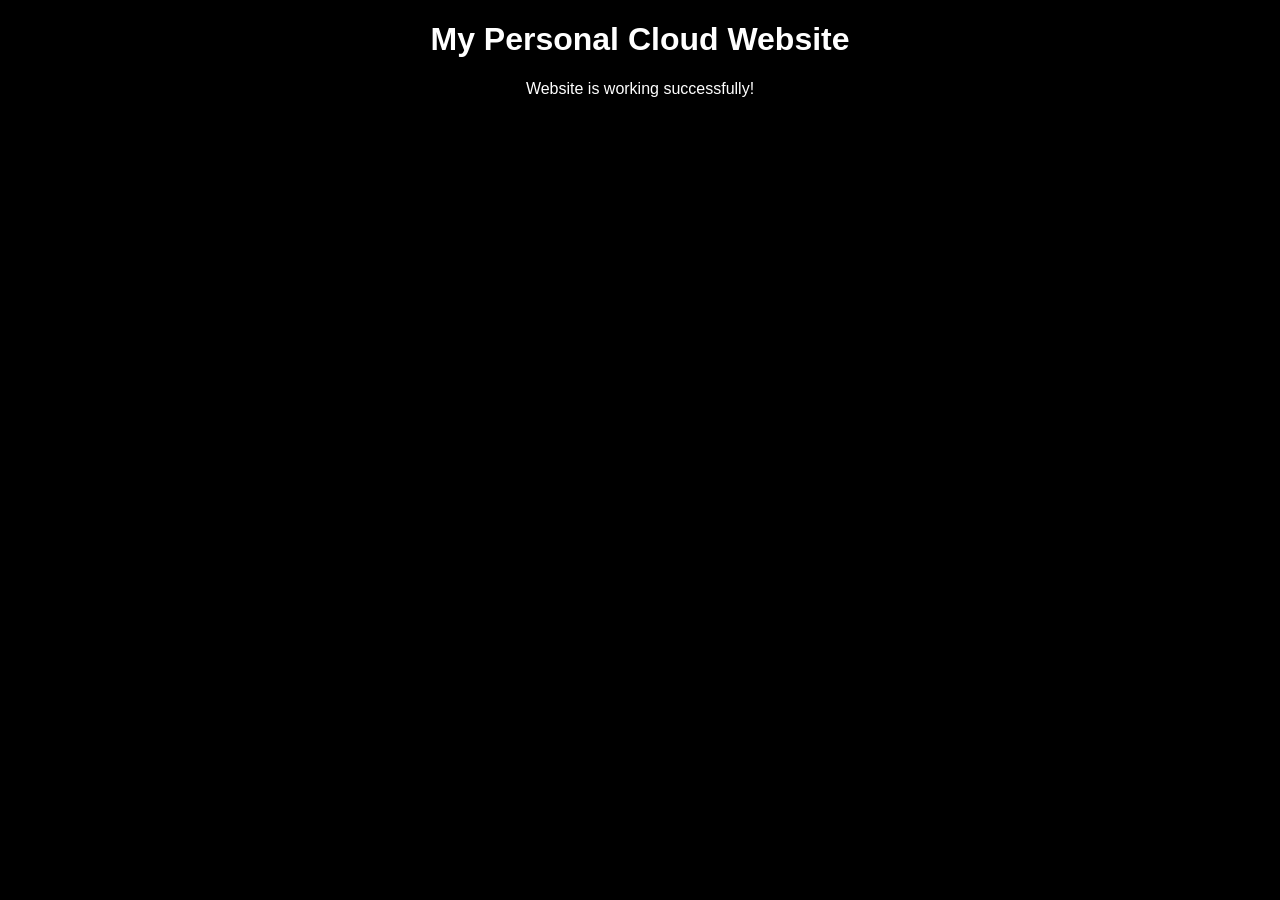
==== index.html @ eca38a55 "Create index.html" ====
<!DOCTYPE html>
<html>

<head>
  <title>My Cloud</title>
</head>

<body style="background:black;color:white;text-align:center;font-family:Arial">

<h1>My Personal Cloud Website</h1>

<p>Website is working successfully!</p>

</body>
</html>
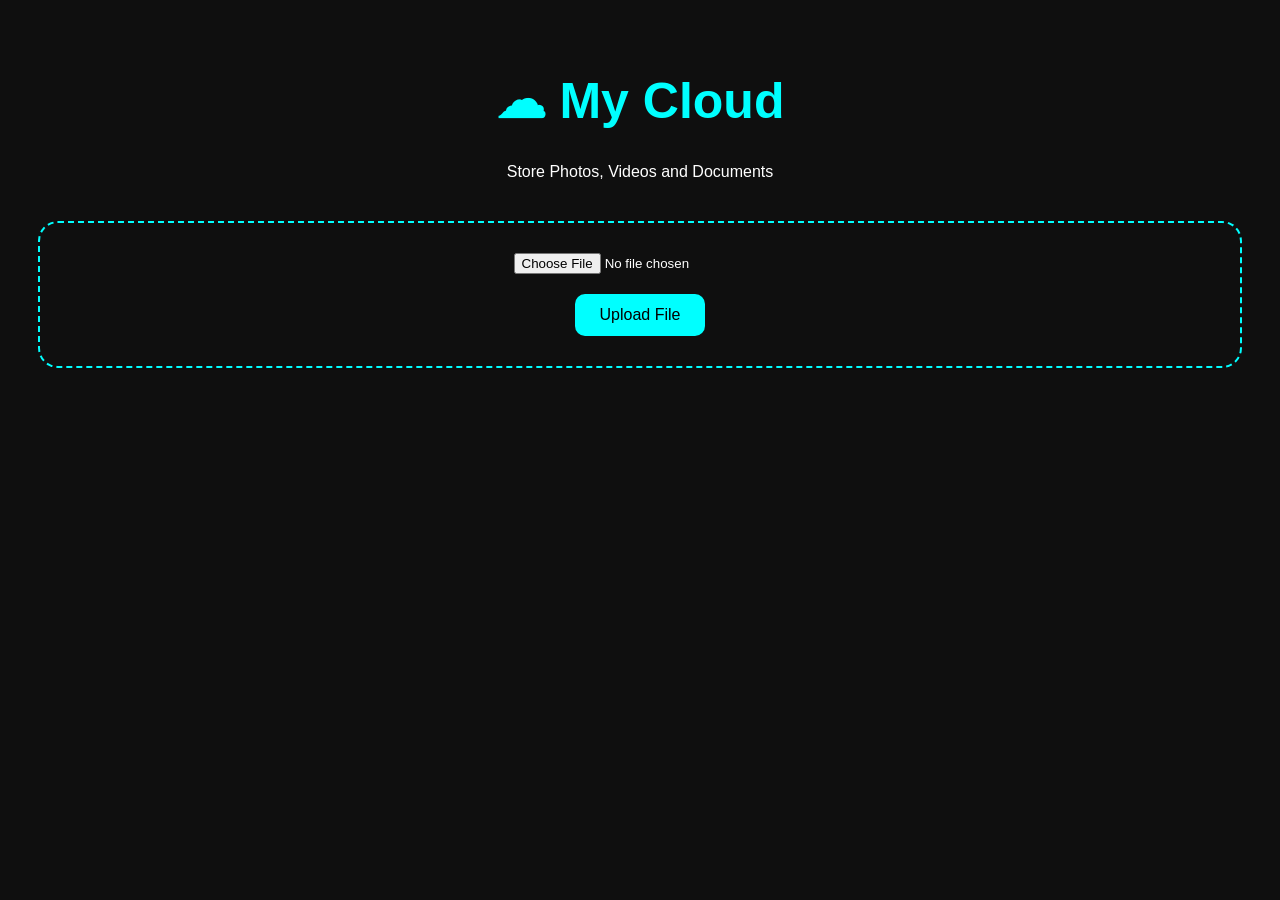
==== commit fa39f364: "Update index.html" ====
--- a/index.html
+++ b/index.html
@@ -2,14 +2,78 @@
 <html>
 
 <head>
-  <title>My Cloud</title>
+
+<title>My Cloud</title>
+
+<style>
+
+body{
+background:#0f0f0f;
+color:white;
+font-family:Arial;
+text-align:center;
+padding:30px;
+}
+
+h1{
+color:cyan;
+font-size:50px;
+}
+
+.upload-box{
+margin-top:40px;
+padding:30px;
+border:2px dashed cyan;
+border-radius:20px;
+}
+
+button{
+padding:12px 25px;
+background:cyan;
+border:none;
+border-radius:10px;
+font-size:16px;
+cursor:pointer;
+margin-top:20px;
+}
+
+button:hover{
+opacity:0.8;
+}
+
+</style>
+
 </head>
 
-<body style="background:black;color:white;text-align:center;font-family:Arial">
+<body>
 
-<h1>My Personal Cloud Website</h1>
+<h1>☁ My Cloud</h1>
 
-<p>Website is working successfully!</p>
+<p>
+Store Photos, Videos and Documents
+</p>
+
+<div class="upload-box">
+
+<input type="file" id="fileInput">
+
+<br>
+
+<button onclick="uploadFile()">
+Upload File
+</button>
+
+</div>
+
+<script>
+
+function uploadFile(){
+
+alert("Firebase upload coming next!");
+
+}
+
+</script>
 
 </body>
 </html>
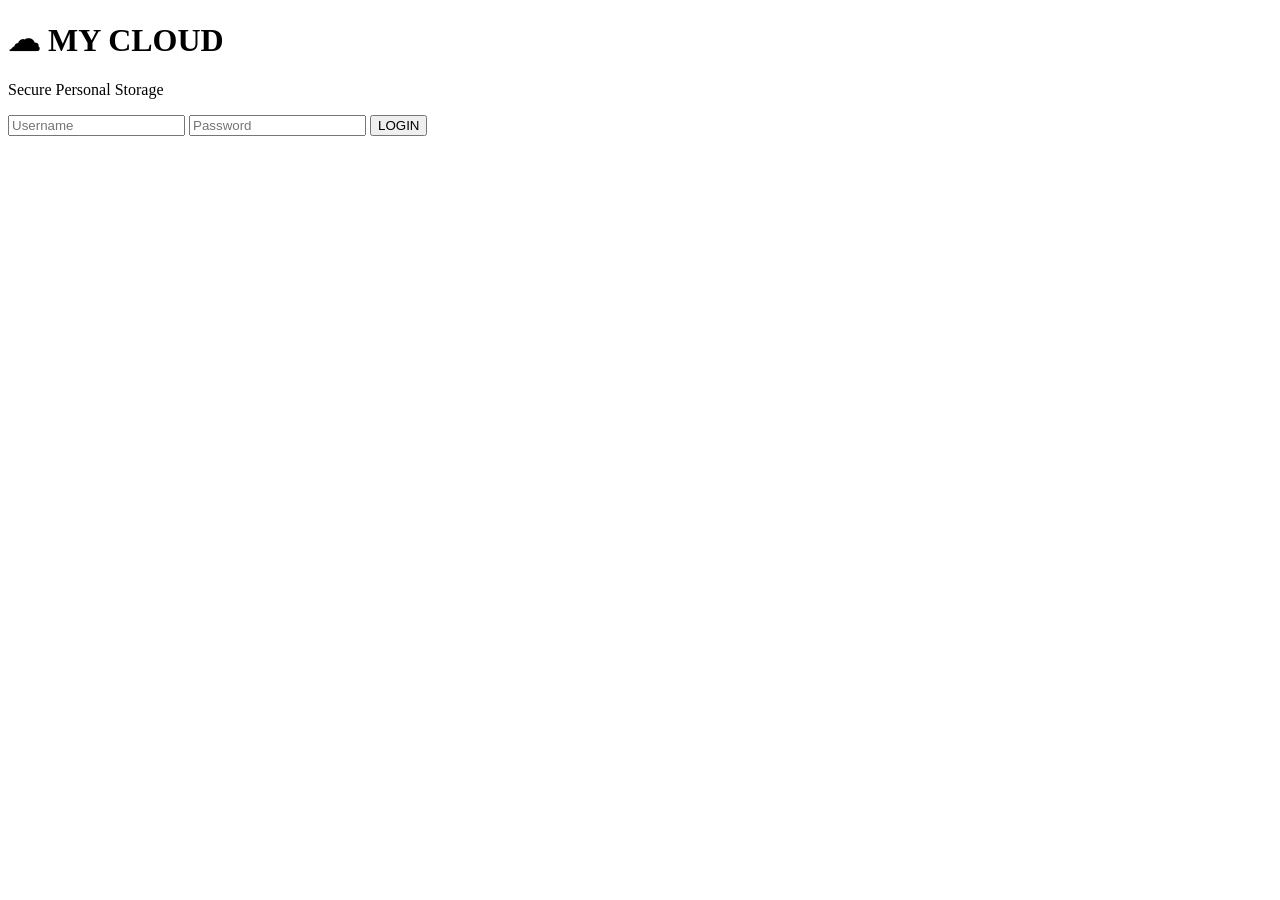
==== commit 2eb6db5c: "Update index.html" ====
--- a/index.html
+++ b/index.html
@@ -1,79 +1,47 @@
 <!DOCTYPE html>
-<html>
+<html lang="en">
 
 <head>
 
-<title>My Cloud</title>
+<meta charset="UTF-8">
 
-<style>
+<meta name="viewport"
+content="width=device-width, initial-scale=1.0">
 
-body{
-background:#0f0f0f;
-color:white;
-font-family:Arial;
-text-align:center;
-padding:30px;
-}
+<title>My Cloud Login</title>
 
-h1{
-color:cyan;
-font-size:50px;
-}
-
-.upload-box{
-margin-top:40px;
-padding:30px;
-border:2px dashed cyan;
-border-radius:20px;
-}
-
-button{
-padding:12px 25px;
-background:cyan;
-border:none;
-border-radius:10px;
-font-size:16px;
-cursor:pointer;
-margin-top:20px;
-}
-
-button:hover{
-opacity:0.8;
-}
-
-</style>
+<link rel="stylesheet" href="style.css">
 
 </head>
 
 <body>
 
-<h1>☁ My Cloud</h1>
+<div class="login-container">
 
-<p>
-Store Photos, Videos and Documents
+<h1>☁ MY CLOUD</h1>
+
+<p class="subtitle">
+Secure Personal Storage
 </p>
 
-<div class="upload-box">
+<input type="text"
+id="username"
+placeholder="Username">
 
-<input type="file" id="fileInput">
+<input type="password"
+id="password"
+placeholder="Password">
 
-<br>
+<button onclick="login()">
+LOGIN
+</button>
 
-<button onclick="uploadFile()">
-Upload File
-</button>
+<p id="error"></p>
 
 </div>
 
-<script>
-
-function uploadFile(){
-
-alert("Firebase upload coming next!");
-
-}
-
-</script>
+<script src="script.js"></script>
 
 </body>
+
 </html>
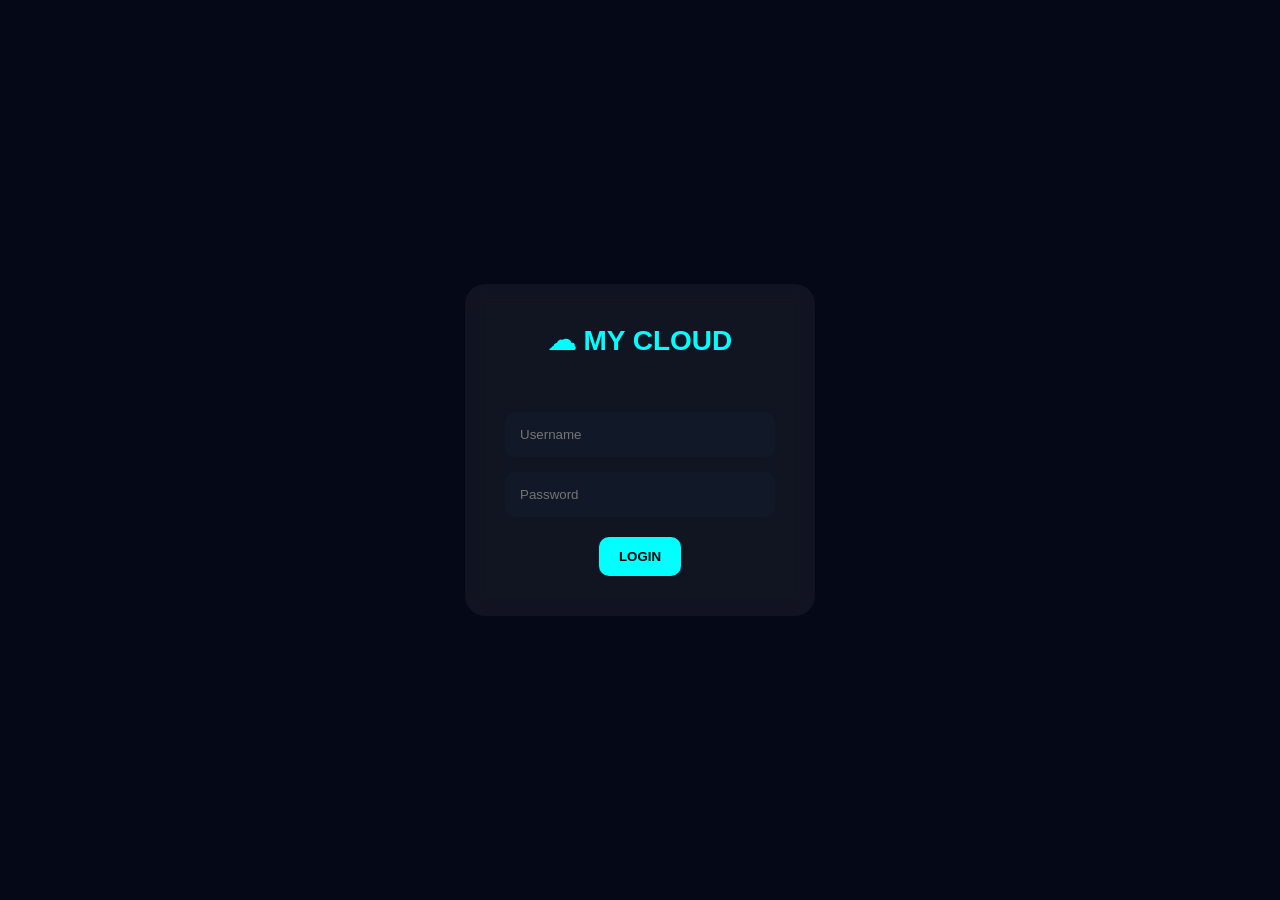
==== commit 10211f7a: "Refactor HTML structure and update title" ====
--- a/index.html
+++ b/index.html
@@ -1,28 +1,22 @@
 <!DOCTYPE html>
-<html lang="en">
+<html>
 
 <head>
 
-<meta charset="UTF-8">
+<title>Login</title>
 
-<meta name="viewport"
-content="width=device-width, initial-scale=1.0">
-
-<title>My Cloud Login</title>
-
-<link rel="stylesheet" href="style.css">
+<link rel="stylesheet"
+href="style.css">
 
 </head>
 
-<body>
+<body class="login-page">
 
 <div class="login-container">
 
-<h1>☁ MY CLOUD</h1>
-
-<p class="subtitle">
-Secure Personal Storage
-</p>
+<h1 class="logo">
+☁ MY CLOUD
+</h1>
 
 <input type="text"
 id="username"
--- a/style.css
+++ b/style.css
@@ -0,0 +1,173 @@
+*{
+margin:0;
+padding:0;
+box-sizing:border-box;
+font-family:Arial;
+}
+
+body{
+
+display:flex;
+background:#050816;
+color:white;
+height:100vh;
+
+}
+
+/* SIDEBAR */
+
+.sidebar{
+
+width:250px;
+background:#0b1120;
+padding:20px;
+border-right:1px solid rgba(255,255,255,0.1);
+
+}
+
+.logo{
+
+font-size:28px;
+color:cyan;
+margin-bottom:40px;
+text-align:center;
+
+}
+
+.menu{
+
+display:flex;
+flex-direction:column;
+gap:20px;
+
+}
+
+.menu a{
+
+text-decoration:none;
+color:white;
+padding:15px;
+border-radius:12px;
+transition:0.3s;
+
+}
+
+.menu a:hover{
+
+background:cyan;
+color:black;
+
+}
+
+/* MAIN CONTENT */
+
+.main{
+
+flex:1;
+padding:40px;
+
+}
+
+.card-container{
+
+display:grid;
+grid-template-columns:repeat(auto-fit,minmax(250px,1fr));
+gap:20px;
+
+margin-top:30px;
+
+}
+
+.card{
+
+background:rgba(255,255,255,0.05);
+
+padding:25px;
+
+border-radius:20px;
+
+backdrop-filter:blur(10px);
+
+border:1px solid rgba(255,255,255,0.1);
+
+transition:0.3s;
+
+}
+
+.card:hover{
+
+transform:translateY(-5px);
+
+box-shadow:0 0 20px rgba(0,255,255,0.3);
+
+}
+
+button{
+
+padding:12px 20px;
+
+margin-top:20px;
+
+border:none;
+
+border-radius:10px;
+
+background:cyan;
+
+cursor:pointer;
+
+font-weight:bold;
+
+}
+
+button:hover{
+
+opacity:0.8;
+
+}
+
+/* LOGIN PAGE */
+
+.login-page{
+
+display:flex;
+justify-content:center;
+align-items:center;
+width:100%;
+height:100vh;
+
+}
+
+.login-container{
+
+width:350px;
+
+padding:40px;
+
+background:rgba(255,255,255,0.05);
+
+border-radius:20px;
+
+backdrop-filter:blur(10px);
+
+text-align:center;
+
+}
+
+input{
+
+width:100%;
+
+padding:15px;
+
+margin-top:15px;
+
+border:none;
+
+border-radius:10px;
+
+background:#111827;
+
+color:white;
+
+}
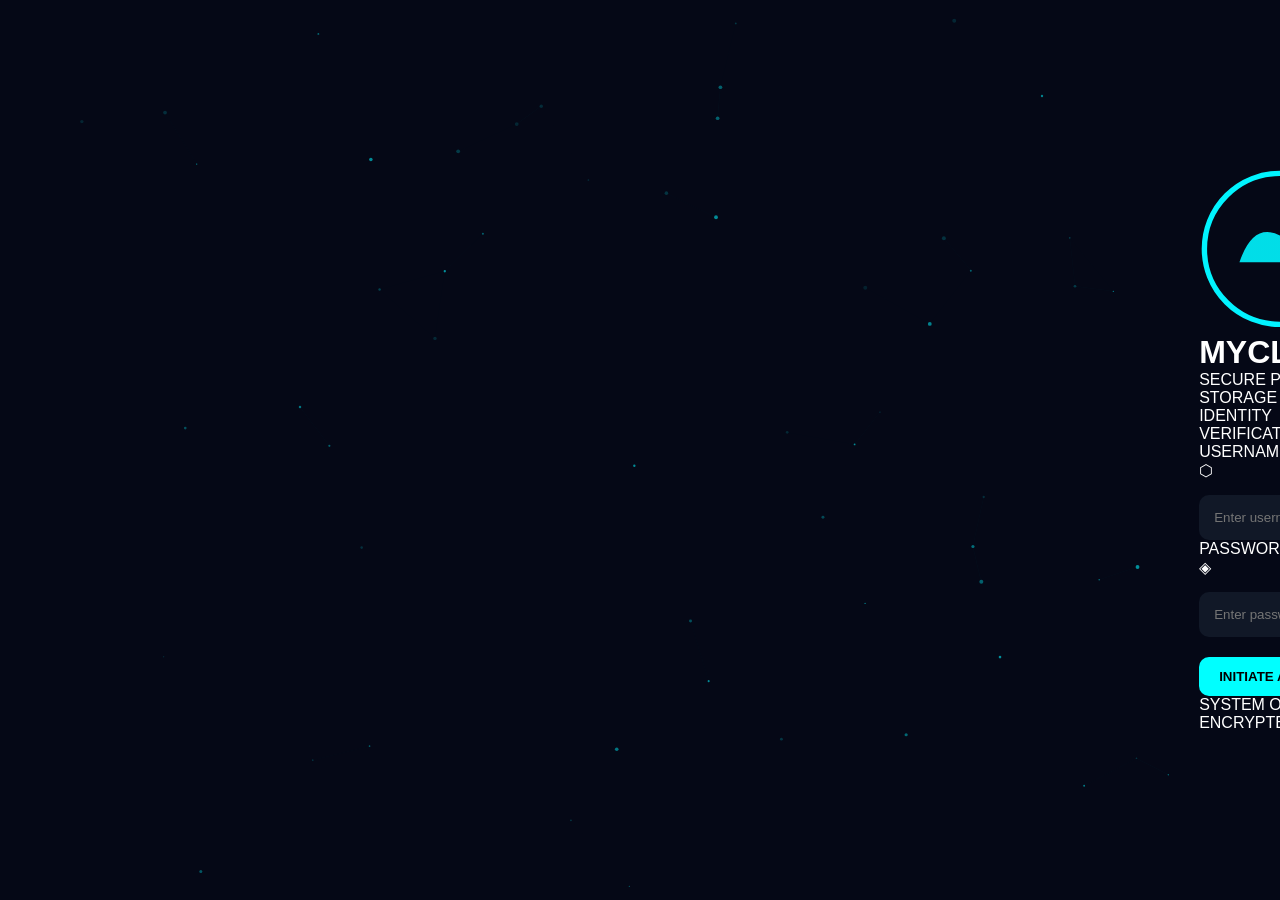
==== commit b7e6925d: "Update index.html" ====
--- a/index.html
+++ b/index.html
@@ -1,41 +1,87 @@
 <!DOCTYPE html>
-<html>
-
+<html lang="en">
 <head>
-
-<title>Login</title>
-
-<link rel="stylesheet"
-href="style.css">
-
+  <meta charset="UTF-8" />
+  <meta name="viewport" content="width=device-width, initial-scale=1.0"/>
+  <title>MyCloud — Enter</title>
+  <link rel="stylesheet" href="style.css" />
+  <link href="https://fonts.googleapis.com/css2?family=Orbitron:wght@400;700;900&family=Rajdhani:wght@300;400;600&display=swap" rel="stylesheet"/>
 </head>
-
 <body class="login-page">
 
-<div class="login-container">
+  <!-- Animated background grid -->
+  <div class="bg-grid"></div>
+  <div class="bg-glow"></div>
+  <canvas id="particles"></canvas>
 
-<h1 class="logo">
-☁ MY CLOUD
-</h1>
+  <!-- Scanline overlay -->
+  <div class="scanlines"></div>
 
-<input type="text"
-id="username"
-placeholder="Username">
+  <div class="login-wrapper">
+    <div class="login-card">
+      <div class="card-border-anim"></div>
 
-<input type="password"
-id="password"
-placeholder="Password">
+      <div class="logo-section">
+        <div class="logo-icon">
+          <svg viewBox="0 0 60 60" fill="none" xmlns="http://www.w3.org/2000/svg">
+            <circle cx="30" cy="30" r="28" stroke="url(#lg1)" stroke-width="2"/>
+            <path d="M15 35 Q20 20 30 25 Q35 15 45 28 Q50 28 48 35 Z" fill="url(#lg2)" opacity="0.9"/>
+            <defs>
+              <linearGradient id="lg1" x1="0" y1="0" x2="60" y2="60">
+                <stop offset="0%" stop-color="#00f5ff"/>
+                <stop offset="100%" stop-color="#7b2fff"/>
+              </linearGradient>
+              <linearGradient id="lg2" x1="15" y1="15" x2="48" y2="40">
+                <stop offset="0%" stop-color="#00f5ff"/>
+                <stop offset="100%" stop-color="#7b2fff"/>
+              </linearGradient>
+            </defs>
+          </svg>
+        </div>
+        <h1 class="logo-text">MY<span>CLOUD</span></h1>
+        <p class="logo-sub">SECURE PERSONAL STORAGE SYSTEM</p>
+      </div>
 
-<button onclick="login()">
-LOGIN
-</button>
+      <div class="divider"><span>IDENTITY VERIFICATION</span></div>
 
-<p id="error"></p>
+      <form class="login-form" onsubmit="handleLogin(event)">
+        <div class="field-group">
+          <label>USERNAME</label>
+          <div class="input-wrap">
+            <span class="input-icon">⬡</span>
+            <input type="text" id="username" placeholder="Enter username" autocomplete="off"/>
+            <div class="input-line"></div>
+          </div>
+        </div>
 
-</div>
+        <div class="field-group">
+          <label>PASSWORD</label>
+          <div class="input-wrap">
+            <span class="input-icon">◈</span>
+            <input type="password" id="password" placeholder="Enter password" autocomplete="off"/>
+            <div class="input-line"></div>
+          </div>
+        </div>
 
-<script src="script.js"></script>
+        <div id="error-msg" class="error-msg"></div>
 
+        <button type="submit" class="login-btn">
+          <span class="btn-text">INITIATE ACCESS</span>
+          <span class="btn-glow"></span>
+        </button>
+      </form>
+
+      <div class="card-footer">
+        <span class="status-dot"></span>
+        <span>SYSTEM ONLINE</span>
+        <span class="sep">|</span>
+        <span>ENCRYPTED</span>
+        <span class="sep">|</span>
+        <span>v2.0</span>
+      </div>
+    </div>
+  </div>
+
+  <script src="script.js"></script>
 </body>
-
 </html>
